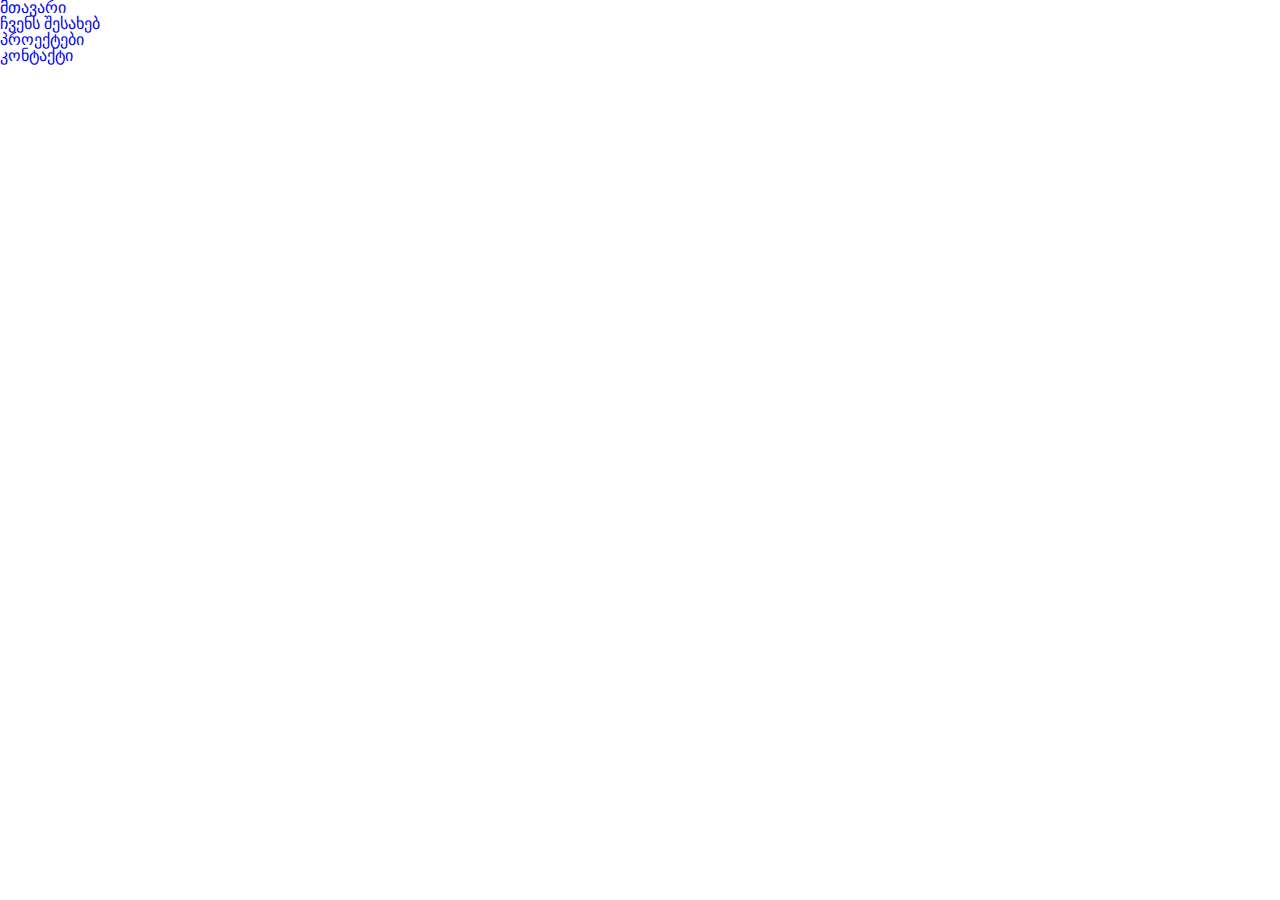
==== html/index.html @ 8c9f0cc9 "main" ====
<!DOCTYPE html>
<html lang="en">
  <head>
    <meta charset="UTF-8" />
    <meta http-equiv="X-UA-Compatible" content="IE=edge" />
    <meta name="viewport" content="width=device-width, initial-scale=1.0" />
    <link rel="icon" href="../images/green-tea.png" />
    <link rel="stylesheet" href="../css/reset.css">
    <link rel="stylesheet" href="../css/list.css">
    
    <title>Tea association</title>
  </head>
  <body>
      <ul class="list">
        <li><a href="./index.html">მთავარი</a></li>
        <li><a href="./About.html">ჩვენს შესახებ</a></li>
        <li><a href="./Projects.html">პროექტები</a></li>
        <li><a href="./Contact.html">კონტაქტი</a></li>
      </ul>
  </body>
</html>
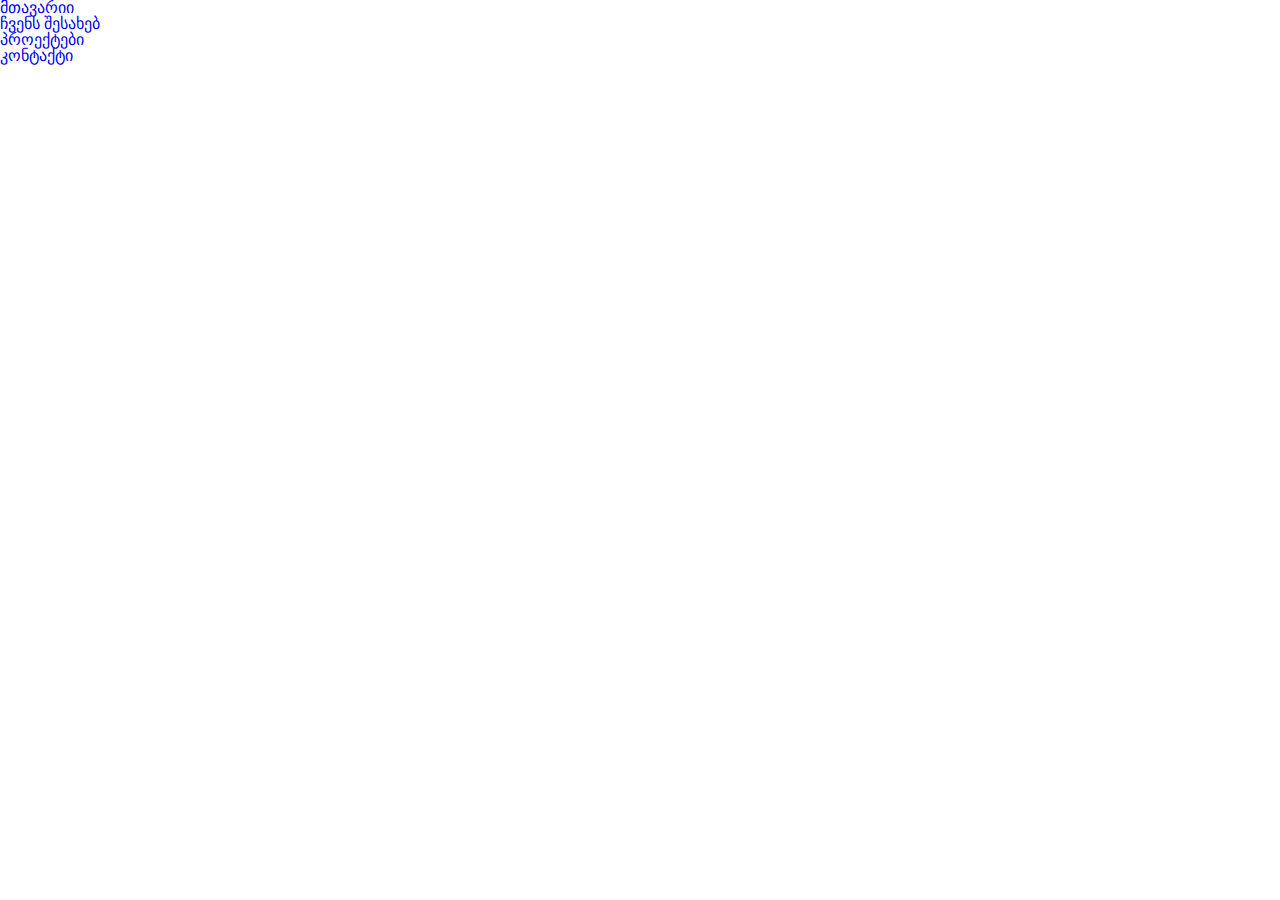
==== commit add90cd2: "Update index.html" ====
--- a/html/index.html
+++ b/html/index.html
@@ -12,7 +12,7 @@
   </head>
   <body>
       <ul class="list">
-        <li><a href="./index.html">მთავარი</a></li>
+        <li><a href="./index.html">მთავარიი</a></li>
         <li><a href="./About.html">ჩვენს შესახებ</a></li>
         <li><a href="./Projects.html">პროექტები</a></li>
         <li><a href="./Contact.html">კონტაქტი</a></li>
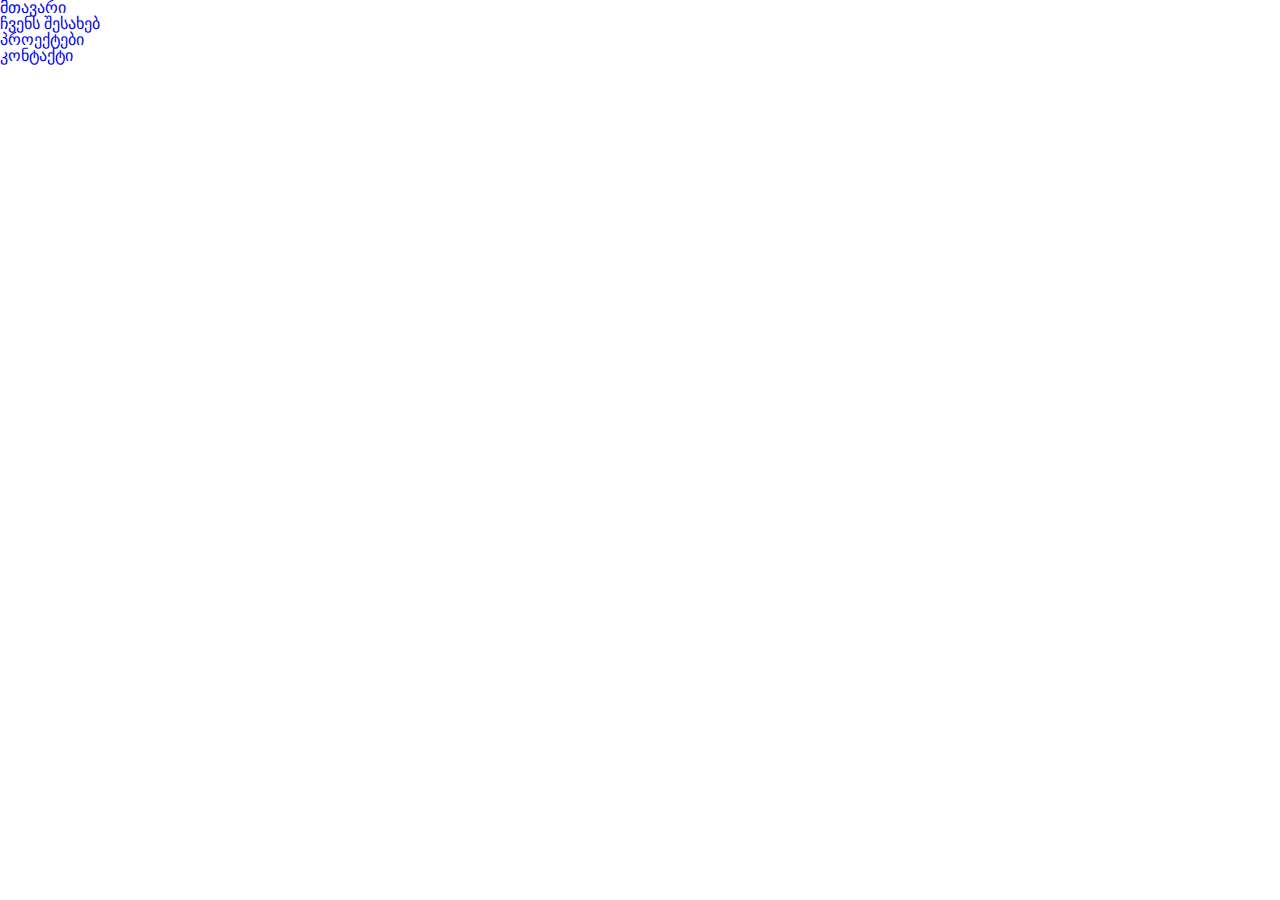
==== commit bc889fd9: "test" ====
--- a/html/index.html
+++ b/html/index.html
@@ -12,7 +12,7 @@
   </head>
   <body>
       <ul class="list">
-        <li><a href="./index.html">მთავარიი</a></li>
+        <li><a href="./index.html">მთავარი</a></li>
         <li><a href="./About.html">ჩვენს შესახებ</a></li>
         <li><a href="./Projects.html">პროექტები</a></li>
         <li><a href="./Contact.html">კონტაქტი</a></li>
